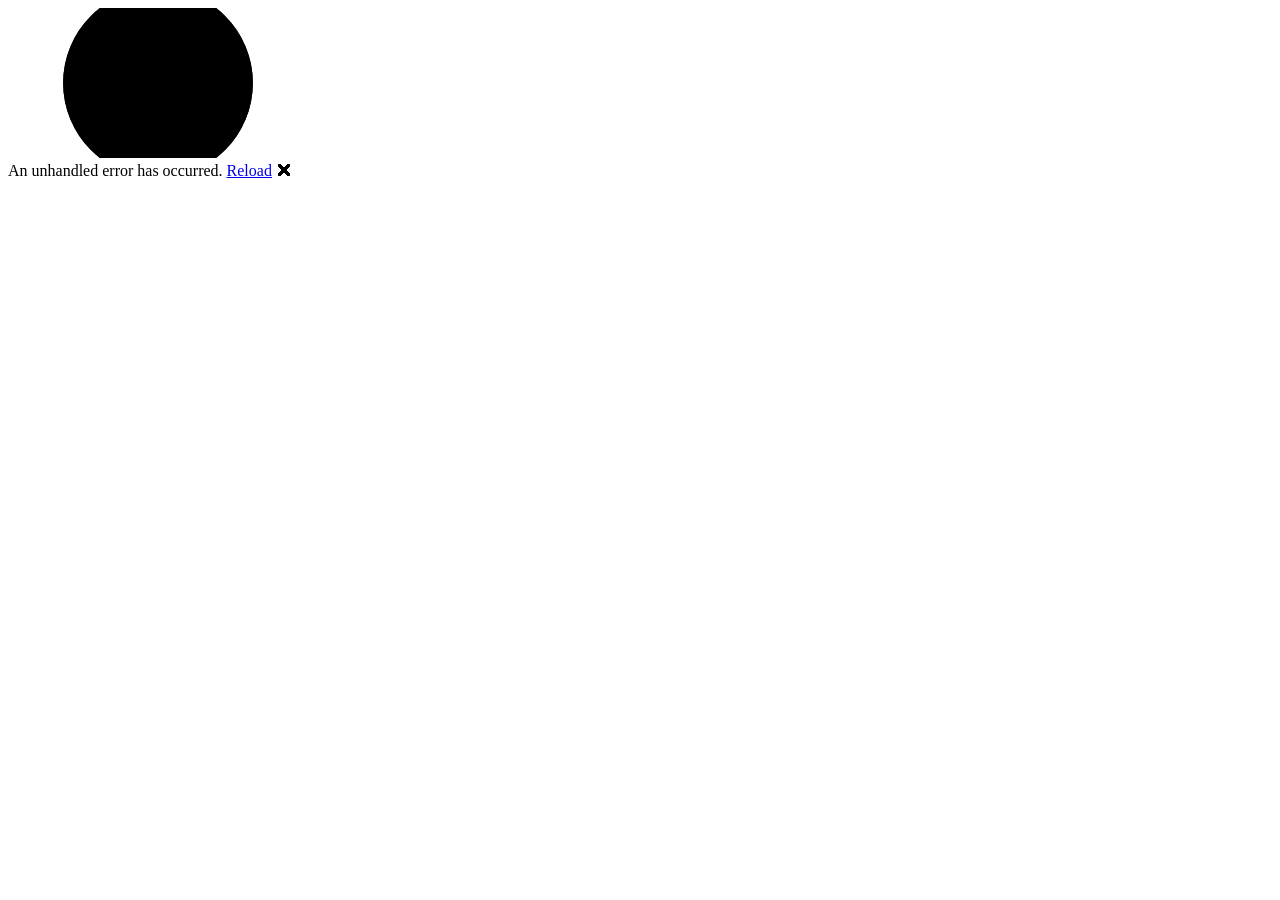
==== client/wwwroot/index.html @ 8f5daf5c "Add Blazor client: order list with server-provided transitions, hosted by the BFF" ====
<!DOCTYPE html>
<html lang="da">

<head>
    <meta charset="utf-8" />
    <meta name="viewport" content="width=device-width, initial-scale=1.0" />
    <title>Leveringsplanlægger</title>
    <base href="/" />
    <link rel="preload" id="webassembly" />
    <link rel="stylesheet" href="css/app.css" />
    <!-- If you add any scoped CSS files, uncomment the following to load them
    <link href="Delivery.Client.styles.css" rel="stylesheet" /> -->
    <script type="importmap"></script>
</head>

<body>
    <div id="app">
        <svg class="loading-progress">
            <circle r="40%" cx="50%" cy="50%" />
            <circle r="40%" cx="50%" cy="50%" />
        </svg>
        <div class="loading-progress-text"></div>
    </div>

    <div id="blazor-error-ui">
        An unhandled error has occurred.
        <a href="." class="reload">Reload</a>
        <span class="dismiss">🗙</span>
    </div>
    <script src="_framework/blazor.webassembly#[.{fingerprint}].js"></script>
</body>

</html>
---- client/wwwroot/css/app.css ----
body {
    font-family: system-ui, -apple-system, "Segoe UI", sans-serif;
    margin: 2rem;
    color: #1f2933;
    background: #f7f7f5;
}

h1 { margin-bottom: 0.25rem; }
.hint { color: #616e7c; font-size: 0.9rem; }

@media (max-width: 600px) { body { margin: 1rem; } }
.table-wrap { overflow-x: auto; }
table { border-collapse: collapse; width: 100%; background: #fff; }
th, td { text-align: left; padding: 0.5rem 0.75rem; border-bottom: 1px solid #e4e7eb; }
th { font-size: 0.8rem; text-transform: uppercase; color: #616e7c; }
tr.selected { background: #eef4ff; }

button { padding: 0.35rem 0.8rem; margin: 0.15rem; border: 1px solid #9aa5b1; background: #fff; border-radius: 4px; cursor: pointer; }
button.primary { background: #2f5aa8; color: #fff; border-color: #2f5aa8; }
select { padding: 0.35rem; }

.panel { margin-top: 1.5rem; padding: 1rem 1.25rem; background: #fff; border: 1px solid #e4e7eb; border-radius: 6px; }
.message { padding: 0.6rem 0.9rem; margin: 1rem 0; border-radius: 4px; }
.message.ok { background: #e3f6e8; color: #1e6b34; }
.message.error { background: #fde8e8; color: #9b1c1c; }

.status { font-size: 0.8rem; padding: 0.15rem 0.5rem; border-radius: 10px; background: #e4e7eb; }
.status-delivered { background: #d9f2e1; }
.status-failed, .status-cancelled { background: #fbdcdc; }
.status-in_transit, .status-picked_up { background: #fff2cc; }

#blazor-error-ui { display: none; position: fixed; bottom: 0; left: 0; right: 0; padding: 0.6rem; background: #fde8e8; }
#blazor-error-ui .dismiss { cursor: pointer; float: right; }
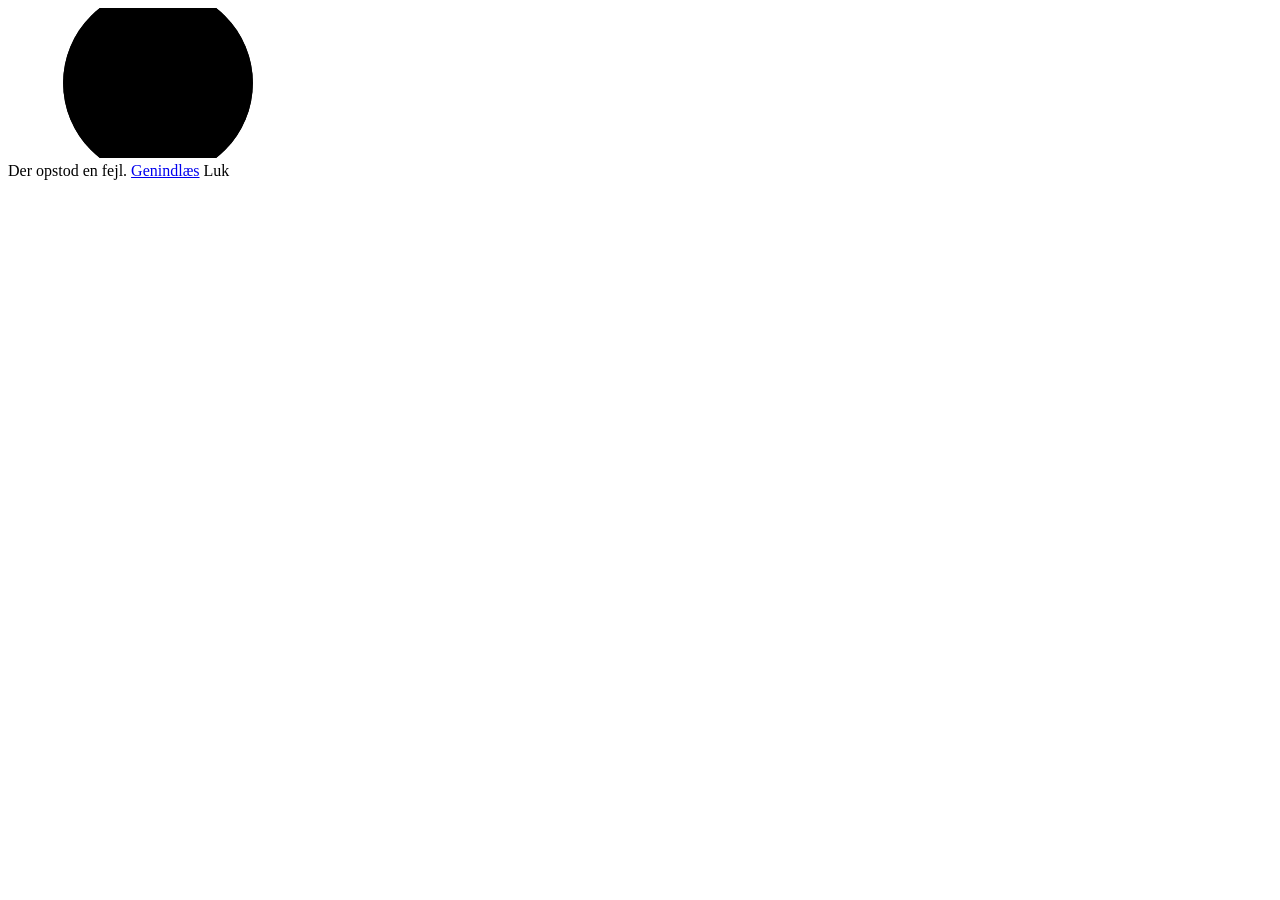
==== commit 1760c1fd: "Restyle the client with a header, status badges and a responsive order list" ====
--- a/client/wwwroot/index.html
+++ b/client/wwwroot/index.html
@@ -1,33 +1,33 @@
-<!DOCTYPE html>
-<html lang="da">
-
-<head>
-    <meta charset="utf-8" />
-    <meta name="viewport" content="width=device-width, initial-scale=1.0" />
-    <title>Leveringsplanlægger</title>
-    <base href="/" />
-    <link rel="preload" id="webassembly" />
-    <link rel="stylesheet" href="css/app.css" />
-    <!-- If you add any scoped CSS files, uncomment the following to load them
-    <link href="Delivery.Client.styles.css" rel="stylesheet" /> -->
-    <script type="importmap"></script>
-</head>
-
-<body>
-    <div id="app">
-        <svg class="loading-progress">
-            <circle r="40%" cx="50%" cy="50%" />
-            <circle r="40%" cx="50%" cy="50%" />
-        </svg>
-        <div class="loading-progress-text"></div>
-    </div>
-
-    <div id="blazor-error-ui">
-        An unhandled error has occurred.
-        <a href="." class="reload">Reload</a>
-        <span class="dismiss">🗙</span>
-    </div>
-    <script src="_framework/blazor.webassembly#[.{fingerprint}].js"></script>
-</body>
-
-</html>
+<!DOCTYPE html>
+<html lang="da">
+
+<head>
+    <meta charset="utf-8" />
+    <meta name="viewport" content="width=device-width, initial-scale=1.0" />
+    <title>Leveringsplanlægger</title>
+    <base href="/" />
+    <link rel="preload" id="webassembly" />
+    <link rel="stylesheet" href="css/app.css" />
+    <!-- If you add any scoped CSS files, uncomment the following to load them
+    <link href="Delivery.Client.styles.css" rel="stylesheet" /> -->
+    <script type="importmap"></script>
+</head>
+
+<body>
+    <div id="app">
+        <svg class="loading-progress">
+            <circle r="40%" cx="50%" cy="50%" />
+            <circle r="40%" cx="50%" cy="50%" />
+        </svg>
+        <div class="loading-progress-text"></div>
+    </div>
+
+    <div id="blazor-error-ui">
+        Der opstod en fejl.
+        <a href="." class="reload">Genindlæs</a>
+        <span class="dismiss">Luk</span>
+    </div>
+    <script src="_framework/blazor.webassembly#[.{fingerprint}].js"></script>
+</body>
+
+</html>
--- a/client/wwwroot/css/app.css
+++ b/client/wwwroot/css/app.css
@@ -1,33 +1,210 @@
+:root {
+    --bg: #f4f5f2;
+    --surface: #ffffff;
+    --ink: #1c2321;
+    --muted: #5d6763;
+    --line: #dfe3df;
+    --accent: #1f4e45;
+    --accent-ink: #ffffff;
+    --accent-soft: #e6efec;
+    --radius: 6px;
+}
+
+* { box-sizing: border-box; }
+
+html, body { margin: 0; padding: 0; }
+
 body {
-    font-family: system-ui, -apple-system, "Segoe UI", sans-serif;
-    margin: 2rem;
-    color: #1f2933;
-    background: #f7f7f5;
-}
-
-h1 { margin-bottom: 0.25rem; }
-.hint { color: #616e7c; font-size: 0.9rem; }
-
-@media (max-width: 600px) { body { margin: 1rem; } }
-.table-wrap { overflow-x: auto; }
-table { border-collapse: collapse; width: 100%; background: #fff; }
-th, td { text-align: left; padding: 0.5rem 0.75rem; border-bottom: 1px solid #e4e7eb; }
-th { font-size: 0.8rem; text-transform: uppercase; color: #616e7c; }
-tr.selected { background: #eef4ff; }
-
-button { padding: 0.35rem 0.8rem; margin: 0.15rem; border: 1px solid #9aa5b1; background: #fff; border-radius: 4px; cursor: pointer; }
-button.primary { background: #2f5aa8; color: #fff; border-color: #2f5aa8; }
-select { padding: 0.35rem; }
-
-.panel { margin-top: 1.5rem; padding: 1rem 1.25rem; background: #fff; border: 1px solid #e4e7eb; border-radius: 6px; }
-.message { padding: 0.6rem 0.9rem; margin: 1rem 0; border-radius: 4px; }
-.message.ok { background: #e3f6e8; color: #1e6b34; }
-.message.error { background: #fde8e8; color: #9b1c1c; }
-
-.status { font-size: 0.8rem; padding: 0.15rem 0.5rem; border-radius: 10px; background: #e4e7eb; }
-.status-delivered { background: #d9f2e1; }
-.status-failed, .status-cancelled { background: #fbdcdc; }
-.status-in_transit, .status-picked_up { background: #fff2cc; }
-
-#blazor-error-ui { display: none; position: fixed; bottom: 0; left: 0; right: 0; padding: 0.6rem; background: #fde8e8; }
+    font-family: "Inter", system-ui, -apple-system, "Segoe UI", Roboto, sans-serif;
+    font-size: 15px;
+    line-height: 1.5;
+    color: var(--ink);
+    background: var(--bg);
+    -webkit-font-smoothing: antialiased;
+}
+
+h1, h2, h3 { margin: 0; line-height: 1.25; }
+h1 { font-size: 1.5rem; font-weight: 650; letter-spacing: -0.01em; }
+h2 { font-size: 1.05rem; font-weight: 600; }
+h3 { font-size: 0.9rem; font-weight: 600; margin-top: 1.25rem; }
+p { margin: 0.4rem 0 0; }
+
+.muted { color: var(--muted); }
+.small { font-size: 0.85rem; }
+.strong { font-weight: 600; }
+
+/* Topbar */
+.topbar { background: var(--accent); color: var(--accent-ink); }
+.topbar-inner {
+    max-width: 1200px; margin: 0 auto; padding: 0.85rem 1.25rem;
+    display: flex; align-items: center; justify-content: space-between; gap: 1rem;
+}
+.brand { display: flex; align-items: center; gap: 0.6rem; }
+.brand-mark { width: 14px; height: 14px; border: 2px solid currentColor; border-radius: 3px; }
+.brand-name { font-weight: 650; font-size: 1.05rem; letter-spacing: 0.01em; }
+.topbar-tag { font-size: 0.8rem; opacity: 0.8; white-space: nowrap; }
+
+.page { max-width: 1200px; margin: 0 auto; padding: 1.5rem 1.25rem 2.5rem; }
+
+.footer {
+    max-width: 1200px; margin: 0 auto; padding: 0 1.25rem 2rem;
+    font-size: 0.8rem; color: var(--muted);
+}
+
+/* Kontekst */
+.context {
+    display: grid; grid-template-columns: 1.3fr 1fr; gap: 1.5rem;
+    background: var(--surface); border: 1px solid var(--line); border-radius: var(--radius);
+    padding: 1.25rem 1.4rem;
+}
+.context-text p { color: var(--muted); max-width: 60ch; }
+.problems { list-style: none; margin: 0; padding: 0; display: grid; gap: 0.6rem; }
+.problems li {
+    display: grid; gap: 0.1rem;
+    border-left: 3px solid var(--accent); padding: 0.15rem 0 0.15rem 0.75rem;
+}
+.problems span { color: var(--muted); font-size: 0.9rem; }
+
+.howto {
+    margin-top: 0.75rem; background: var(--surface); border: 1px solid var(--line);
+    border-radius: var(--radius); padding: 0.7rem 1.1rem;
+}
+.howto summary { cursor: pointer; font-weight: 600; font-size: 0.9rem; }
+.howto ol { margin: 0.6rem 0 0.2rem; padding-left: 1.2rem; color: var(--muted); }
+.howto li + li { margin-top: 0.25rem; }
+
+/* Opsummering */
+.summary { display: flex; flex-wrap: wrap; gap: 0.5rem; margin: 1.25rem 0 0.75rem; }
+.summary-item {
+    display: flex; align-items: center; gap: 0.5rem;
+    background: var(--surface); border: 1px solid var(--line); border-radius: var(--radius);
+    padding: 0.35rem 0.7rem;
+}
+.summary-count { font-weight: 650; font-variant-numeric: tabular-nums; }
+
+/* Layout */
+.layout { display: grid; gap: 1rem; }
+.layout.has-selection { grid-template-columns: minmax(0, 1fr) 340px; align-items: start; }
+
+.card { background: var(--surface); border: 1px solid var(--line); border-radius: var(--radius); min-width: 0; }
+.list { overflow-x: auto; }
+.card-head {
+    display: flex; align-items: center; justify-content: space-between; gap: 0.75rem;
+    padding: 0.85rem 1.1rem; border-bottom: 1px solid var(--line);
+}
+
+/* Tabel */
+.orders { width: 100%; border-collapse: collapse; }
+.orders th {
+    text-align: left; font-size: 0.75rem; font-weight: 600; text-transform: uppercase;
+    letter-spacing: 0.04em; color: var(--muted); padding: 0.6rem 1.1rem;
+    border-bottom: 1px solid var(--line); background: #fafbf9;
+}
+.orders td { padding: 0.7rem 1.1rem; border-bottom: 1px solid var(--line); vertical-align: middle; }
+.orders tbody tr { cursor: pointer; }
+.orders tbody tr:hover { background: #f8faf8; }
+.orders tbody tr.selected { background: var(--accent-soft); }
+.orders tbody tr:last-child td { border-bottom: 0; }
+.num { text-align: right; font-variant-numeric: tabular-nums; }
+@media (min-width: 1100px) {
+    .orders td[data-label="Lager"], .orders td[data-label="Vindue"], .orders td[data-label="Kunde"] { white-space: nowrap; }
+}
+.action { text-align: right; width: 1%; white-space: nowrap; }
+
+/* Status */
+.status {
+    display: inline-block; font-size: 0.78rem; font-weight: 600; line-height: 1;
+    padding: 0.32rem 0.55rem; border-radius: 4px; white-space: nowrap;
+    background: #eceeeb; color: #3f4744; border: 1px solid #dadedb;
+}
+.status-pending { background: #eef0ee; color: #4a524f; }
+.status-assigned { background: #e7eef8; color: #24477a; border-color: #cddbee; }
+.status-picked_up { background: #fbf2de; color: #7a5310; border-color: #f0dfb6; }
+.status-in_transit { background: #fdecd9; color: #8a4510; border-color: #f4d4b0; }
+.status-delivered { background: #e3f1e7; color: #1f5d33; border-color: #c4e0cc; }
+.status-failed { background: #f8e3e1; color: #8c2a20; border-color: #eec7c2; }
+.status-cancelled { background: #ececec; color: #5a5a5a; border-color: #d8d8d8; text-decoration: line-through; }
+
+/* Detalje */
+.detail { padding-bottom: 1.1rem; }
+.detail > :not(.card-head) { margin-left: 1.1rem; margin-right: 1.1rem; }
+.facts {
+    display: grid; grid-template-columns: auto 1fr; gap: 0.4rem 1rem;
+    margin-top: 1rem; margin-bottom: 0;
+}
+.facts dt { color: var(--muted); font-size: 0.85rem; }
+.facts dd { margin: 0; }
+.actions { display: flex; flex-wrap: wrap; gap: 0.5rem; margin-top: 0.6rem; }
+.bypass { margin-top: 1.25rem; padding-top: 0.25rem; border-top: 1px dashed var(--line); }
+.bypass-row { display: flex; gap: 0.5rem; margin-top: 0.6rem; }
+.bypass-row select { flex: 1; min-width: 0; }
+
+/* Knapper og felter */
+.btn {
+    font: inherit; font-size: 0.875rem; font-weight: 550;
+    padding: 0.45rem 0.85rem; border-radius: 5px; cursor: pointer;
+    border: 1px solid #c6ccc8; background: var(--surface); color: var(--ink);
+}
+.btn:hover { background: #f3f5f3; }
+.btn:focus-visible, select:focus-visible { outline: 2px solid var(--accent); outline-offset: 1px; }
+.btn-primary { background: var(--accent); border-color: var(--accent); color: var(--accent-ink); }
+.btn-primary:hover { background: #183f38; }
+.btn-ghost { border-color: transparent; background: transparent; color: var(--accent); padding: 0.35rem 0.6rem; }
+.btn-ghost:hover { background: var(--accent-soft); }
+select {
+    font: inherit; font-size: 0.875rem; padding: 0.42rem 0.6rem;
+    border: 1px solid #c6ccc8; border-radius: 5px; background: var(--surface); color: var(--ink);
+}
+
+/* Beskeder */
+.notice {
+    margin-top: 1rem; padding: 0.75rem 1rem; border-radius: var(--radius);
+    border: 1px solid; border-left-width: 4px;
+}
+.notice-title { font-weight: 600; }
+.notice-body { margin-top: 0.15rem; }
+.notice-detail { margin-top: 0.35rem; font-size: 0.8rem; opacity: 0.85; font-family: ui-monospace, "SF Mono", Menlo, monospace; word-break: break-word; }
+.notice-ok { background: #eef6f0; border-color: #c4e0cc; border-left-color: #2f7a48; color: #1f4d2e; }
+.notice-error { background: #fbefed; border-color: #eec7c2; border-left-color: #b03a2e; color: #6e2018; }
+
+.empty {
+    display: grid; gap: 0.25rem; margin-top: 1.25rem; padding: 1.5rem;
+    background: var(--surface); border: 1px dashed #c6ccc8; border-radius: var(--radius);
+    color: var(--muted);
+}
+.empty strong { color: var(--ink); }
+
+/* Tablet */
+@media (max-width: 1000px) {
+    .layout.has-selection { grid-template-columns: 1fr; }
+    .context { grid-template-columns: 1fr; }
+}
+
+/* Mobil: tabellen bliver til kort */
+@media (max-width: 700px) {
+    .page { padding: 1rem 1rem 2rem; }
+    .topbar-inner { padding: 0.75rem 1rem; }
+    .footer { padding: 0 1rem 1.5rem; }
+    h1 { font-size: 1.3rem; }
+    .orders thead { display: none; }
+    .orders, .orders tbody, .orders tr, .orders td { display: block; width: 100%; }
+    .orders tbody tr { padding: 0.75rem 1rem; border-bottom: 1px solid var(--line); }
+    .orders tbody tr:last-child { border-bottom: 0; }
+    .orders td {
+        display: flex; justify-content: space-between; gap: 1rem;
+        padding: 0.2rem 0; border: 0; text-align: right;
+    }
+    .orders td::before { content: attr(data-label); color: var(--muted); font-size: 0.85rem; text-align: left; }
+    .orders td.action { display: none; }
+    .num { text-align: right; }
+}
+
+/* Blazor */
+.loading-progress { position: absolute; display: block; width: 4rem; height: 4rem; inset: 20vh 0 auto 0; margin: 0 auto; }
+.loading-progress circle { fill: none; stroke: #e0e4e1; stroke-width: 0.5rem; transform-origin: 50% 50%; transform: rotate(-90deg); }
+.loading-progress circle:last-child { stroke: var(--accent); stroke-dasharray: calc(3.141 * var(--blazor-load-percentage, 0%) * 0.8), 500%; transition: stroke-dasharray 0.05s ease-in-out; }
+.loading-progress-text { position: absolute; text-align: center; font-weight: 600; inset: calc(20vh + 3.25rem) 0 auto 0.2rem; color: var(--muted); }
+.loading-progress-text:after { content: var(--blazor-load-percentage-text, "Indlæser"); }
+
+#blazor-error-ui { display: none; position: fixed; bottom: 0; left: 0; right: 0; padding: 0.6rem 1rem; background: #fbefed; color: #6e2018; border-top: 1px solid #eec7c2; z-index: 10; }
 #blazor-error-ui .dismiss { cursor: pointer; float: right; }
